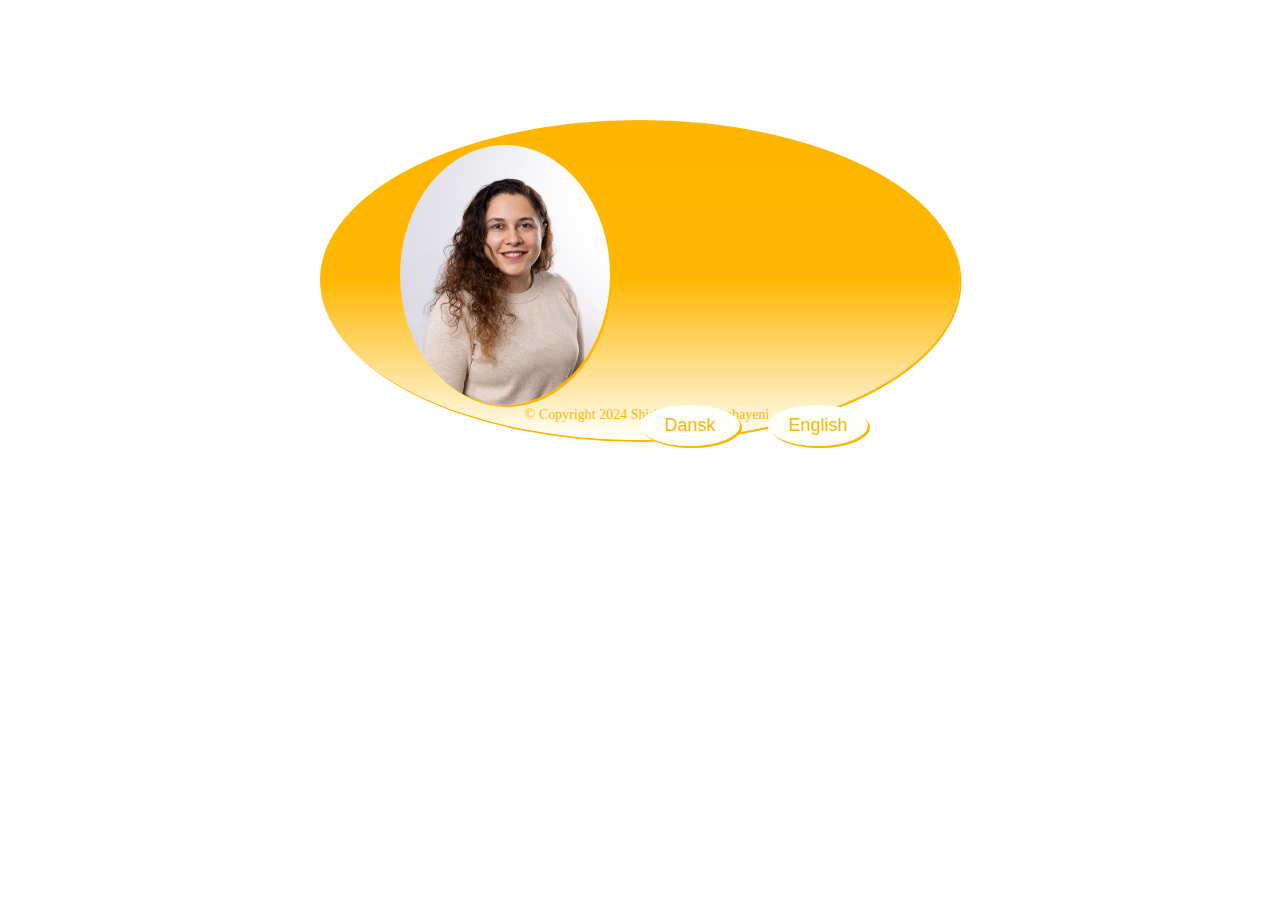
==== index.html @ f9c1de18 "Add files via upload" ====
<!doctype html>
<html lang="en">

<head>
  <meta charset="utf-8" />
  <meta name="viewport" content="width=device-width, initial-scale=1.0" />
  <meta name="viewport" content="width=device-width, initial-scale=1, minimum-scale=1, maximum-scale=1" />
  <title> Portfolio Project </title>
  <link href="../asset/myLogo.png" rel="shortcut icon" type="image/x-icon" />
  <link href="../CSS/master.css" rel="stylesheet" />
</head>
<header>
</header>

<body>
  <main>
    <div id="enteringPage">
      <img id="CVEnteringPage" src="asset/CV-2024.jpg" alt="CV Image">
      <button class="enteryButton" id="danskButton" onClick="location.href='../HTML/homepageDansk.html'">Dansk</button>
      <button class="enteryButton" id="englishButton" onclick="location.href='../HTML/homapageEnglish.html'">English</button>
      <p id="copyrightEnterPage"> © Copyright 2024 Shirin Hajizadehghayeni </p>
    </div>
  </main>

  <footer>
  </footer>
</body>
</html>
---- CSS/master.css ----
* {
    margin: 0;
    padding: 0;
    box-sizing: border-box;
  }
  
  body {
    height: 100%;
    font-family: "times new roman", sans-serif;
  }
  
  html{
    font-size: 62.5%;
    overflow-x: hidden;
    scroll-behavior: smooth;
    scroll-padding-top: 7rem;
  }
  
  h2 {
    margin: 10px 0px 15px 0px;
    color: #fffff9;
    text-align: center;
  }
  
  /* ----------------------------------- Entering Page Style --------------------------------------- */
  #enteringPage{  
    width:50%;
    height:320px;
    margin: 120px 50px 100px 50px;
    background: linear-gradient(to bottom, #ffb600, #ffb703, #fffff9);
    border-radius: 100%;
    box-shadow: #ffb600 1.5px 2px;
    }
  
  #CVEnteringPage{
    width: 210px;
    height: 260px;
    margin: 25px 20px 0px 80px;
    border-radius: 100%;
    box-shadow: #ffb600 2px 2px;
  }
  
  .enteryButton{
    position: absolute;
    top: 45%;
    padding: 10px;
    width: 100px;
    background-color: #fffff9;
    color: #ffb600;
    cursor: pointer;
    border-radius: 50%;
    border: none;
    box-shadow: #ffb600 2px 2px;
    text-align: center;
    align-items: center;
    font-size: 18px;
    font-weight: 400;
  }
  
  .enteryButton:hover{
    background-color: #ffb600;
    color: #fffff9;
  }
  
  #englishButton{
    left: 60%;
  }
  
  #danskButton{ 
    left: 50%;
  }
  
  #copyrightEnterPage{
    margin-left: 32%;
    font-size: 14px;
    color: #ffb703;
    box-shadow: #fffff9 1px 1px;
  }
  
  /* ----------------------------------- Header Style --------------------------------------- */
  #header-div{
    width: 100%;
    height: 440px;
    left: 50%;
    padding: 50px 225px 50px 225px;
    background: linear-gradient(to bottom, #ffb600, #ffb703, #fffff9);
  }
  
  #headerText,
  #borderImage {
    width: 50%;
    float: left;
  }
  
  .CV-homePage {
    width: 230px;
    height: 280px;
    padding: 0px 0px 0px 18px;
    border-radius: 100%;
  }
  
  #borderImage {
    width: 200px;
    height: 260px;
    margin: 30px 0px 80px 20px;
    border: 10px solid;
    border-image-source: linear-gradient(to top, #ffb600, #fffff9);
    border-image-slice: 25;  
  }
  
  #headerText {
    width: 600px;
    margin: 100px 0px 80px 0px;
    text-align: center;
    font-size: 24px;
  }
  
  #aboutMeLink {
    margin-top: 30px;
    font-size: 14px;
    cursor: pointer;
  }
  
  a:hover{
    color: #fffff9;
  }
  
  /* ----------------------------------- Main Style --------------------------------------- */
  main {
    width: 100%;
    height: auto;
    display: flex;
    flex-direction: column;
    align-items: center;
  }
  
  #main-divIcon1 #main-divIcon2 {
    width: 100%;
    height: auto;
    float: left;
    text-align: center;
  }
  
  .buttonStyle {
    width: 220px;
    height: 220px;
    margin: 10px 40px 10px 0px;
    background-color: #ffb600;
    border-radius: 100%;
    border-style: none;
    cursor: pointer;
  }
  
  .buttonStyle:hover {
   transform: scale(0.9);
    opacity: 1;
  }
  
  .mainIcon {
    width: 180px;
    height: 160px;
    padding: 20px 20px 0px 20px;
  }
  
  .DKtext{
    font-size: 10px;
  }
  
  /* --------------------------------------- Main Popup Style--------------------------------- */
  
  /* Styling for the all popup */
  .popup {
    display: none;
    -webkit-user-select: none;
    -moz-user-select: none;
    -ms-user-select: none;  
    position: absolute;
    width: 550px;
    height: 550px;
    top: 100%;
    bottom: 0;
    left: 0;
    right: 0;
    margin: auto;
    user-select: none;
    align-items: center;
    background: linear-gradient(to bottom, #ffb600, #ffb703, #fff987);
    color: #000000;
    z-index: 1;  
    border-radius: 100%;
    font-style: bold;
  }
  
  /* Styling for the popup0 About me*/
  #popup0Style {
    padding: 50px 20px 20px 20px;
    margin-left: 18%;
    margin-right: 18%;
    text-align: justify;
    text-justify: inter-word;
    font-size: 16px; 
  }
  
  #CV-aboutMe {
    width: 110px;
    height: 140px;
    margin-left: 30%;
    border-radius: 100%;
  }
  
  /* Styling for the popup1 Education*/
  #popup1Style {
    padding: 50px 20px 20px 20px;
    margin-left: 18%;
    margin-right: 18%;
    font-size: 16px;
    text-align: center;  
  }
  
  .educationDegreeIcon {
    width: 30px;
    height: 30px;
  }
  
  /* Styling for the popup2 Working Experence*/
  #popup2Style {
    padding: 70px 20px 20px 20px;
    margin-left: 18%;
    margin-right: 18%;
    font-size: 14px;
    text-align: left;  
  }
  
  /* Styling for the popup3 Technical Skills*/
  #popup3Style {
    padding: 50px 20px 20px 40px;
    margin-left: 18%;
    margin-right: 18%;
    font-size: 15px;
    text-align: left;
  }
  
  .technical-div {
    width: 100%;
    height: 20px;
    padding: 5px 10px;
    background: #fffff9;
    text-align: right;
    font-size: 12px;
    border-radius: 10px;
  }
  
  #HTML-div {
    width: 80%;
  }
  
  #CSS-div {
    width: 75%;
  }
  
  #JS-div {
    width: 38%;
  }
  
  #PHP-div {
    width: 38%;
  }
  
  #Wordpress-div {
    width: 45%;
  }
  
  #MySQL-div {
    width: 45%;
  }
  
  #GitHub-div {
    width: 50%;
  }
  
  #SEO-div {
    width: 45%;
  }
  
  #Network-div {
    width: 38%;
  }
  
  #Microsoft-div {
    width: 82%;
  }
  
  /* Styling for the popup4 Artistik Skills*/
  #popup4Style {
    padding: 50px 20px 20px 20px;
    margin-left: 18%;
    margin-right: 18%;
    text-align: center;
  }
  
  .artistikSkillsIcon {
    width: 100px;
    height: 80px;
    padding: 10px 20px 10px 20px;
  }
  
  #artistikSkills-p{
    font-size: 12px;
  }
  
  #artistikSkills-instageram {
    width: 70px;
    height: 60px;
    padding: 5px 20px 0px 20px;
  }
  
  /* Styling for the popup5 Hobbies*/
  #popup5Style {
    padding: 50px 20px 20px 20px;
    margin-left: 18%;
    margin-right: 18%;
    text-align: center;
  }
  
  /* Styling the Close Button in popup*/
  .closeButton {
    width: 80px;
    top: 90%;
    left: 44%;
    position: absolute;
    background-color: #ffb703;
    color: #000;
    cursor: pointer;
    border-radius: 50%;
    padding: 10px;
    border-style: none;
    text-align: center;
    align-items: center;
    font-size: 14px;
    font-weight: bold;
    float: right;
    
  }
  
  .closeButton:hover {
    transition: color 0.2s;
  }
  
  /* --------------------------------------- Footer Style--------------------------------- */
  #footer-div {
    width: 100%;
    height: auto;
    left: 50%;
    padding: 20px 150px 20px 150px;
    margin-top: 80px;
    background: linear-gradient(to top, #ffb600, #ffb703, #fffff9);
    text-align: center;
    align-items: center;
  }
  
  .footer-icon {
    width: 80px;
    height: 80px;
    padding: 20px 20px 20px 20px;
  }
  
  .footer-icon:hover {
    transform: scale(1.3);
  }
  
  #copyright-text {
    font-size: 18px;
    color: #fffff9;
    padding-top: 30px;
  }
  
  /* Footer Contact me Icon */
  ul {
    list-style: none;
  }
  
  li {
    list-style: none;
  }
  
  .contact {
    display: flex;
    justify-content: center;
    align-items: center;
  }
  
  .contact .icon-content {
    margin: 25px 15px;
    position: relative;
  }
  
  .contact .icon-content .tooltip {
    padding: 10px;
    position: absolute;
    transform: translateX(-50%);
    background-color: #fffff9;
    color: #000000;
    border-radius: 50%;
    opacity: 0;
    visibility: hidden;
    font-size: 14px;
  }
  
  .contact .icon-content:hover .tooltip {
    width: auto;
    height: auto;
    top: -25px;
    left: 25px;
    opacity: 1;
    visibility: visible;  
  }
  
  .contact .icon-content a {
    width: 48px;
    height: 48px;
    display: flex;
    justify-content: center;
    align-items: center;
    border-radius: 50%;
    background-color: #fffff9;
    transition: all 0.3s ease-in-out;
  }
  
  /* Time & Date */
  .time-date {
    padding: 10px 10px 0px 10px;
    font-size: 20px;
  }
  
  /*Website Traffic Counter*/
  #webTraficIcon {
    width: 80px;
    height: 100px;
    padding: 30px 0px 0px 0px;
  }
  
  #counter {
    font-size: 20px;
    font-weight: bold;
    color: #000000;
    text-align: center;
  }
  
  /* -------------------------------------- Media queries -------------------------------------- */
  /* Mobile styles */
  @media only screen and (max-width: 375px) {
    body {
      font-size: 14px;
    }
  
    .div1,
    .div2 {
      width: 100%;
      float: none;
    }
  
  h1{
    font-size: 14px;
  }
    .div-nav,
    .slider-container,
    .socialbar,
    .menubar {
      margin-right: 0;
    }
  
    /* Add more styles for mobile as needed */
  }
  
  /* Tablet styles */
  @media (main-width:576px) {
    body {
      font-size: 16px;
    }
  
    .div1,
    .div2 {
      width: 50%;
      float: left;
    }
  
    .div-nav,
    .slider-container,
    .socialbar,
    .menubar {
      margin-right: 30px;
    }
  h1{
    font-size: 14px;
  }
  
    /* Add more styles for tablet as needed */
  }
  
  /* Desktop styles */
  @media (main-width:576px) {
    body {
      font-size: 18px;
    }
  
    .div1,
    .div2 {
      width: 50%;
      float: left;
    }
    
    .div-nav,
    .slider-container,
    .socialbar,
    .menubar {
     margin-right: 30px;
    }
  
    /* Add more styles for desktop as needed */
  }
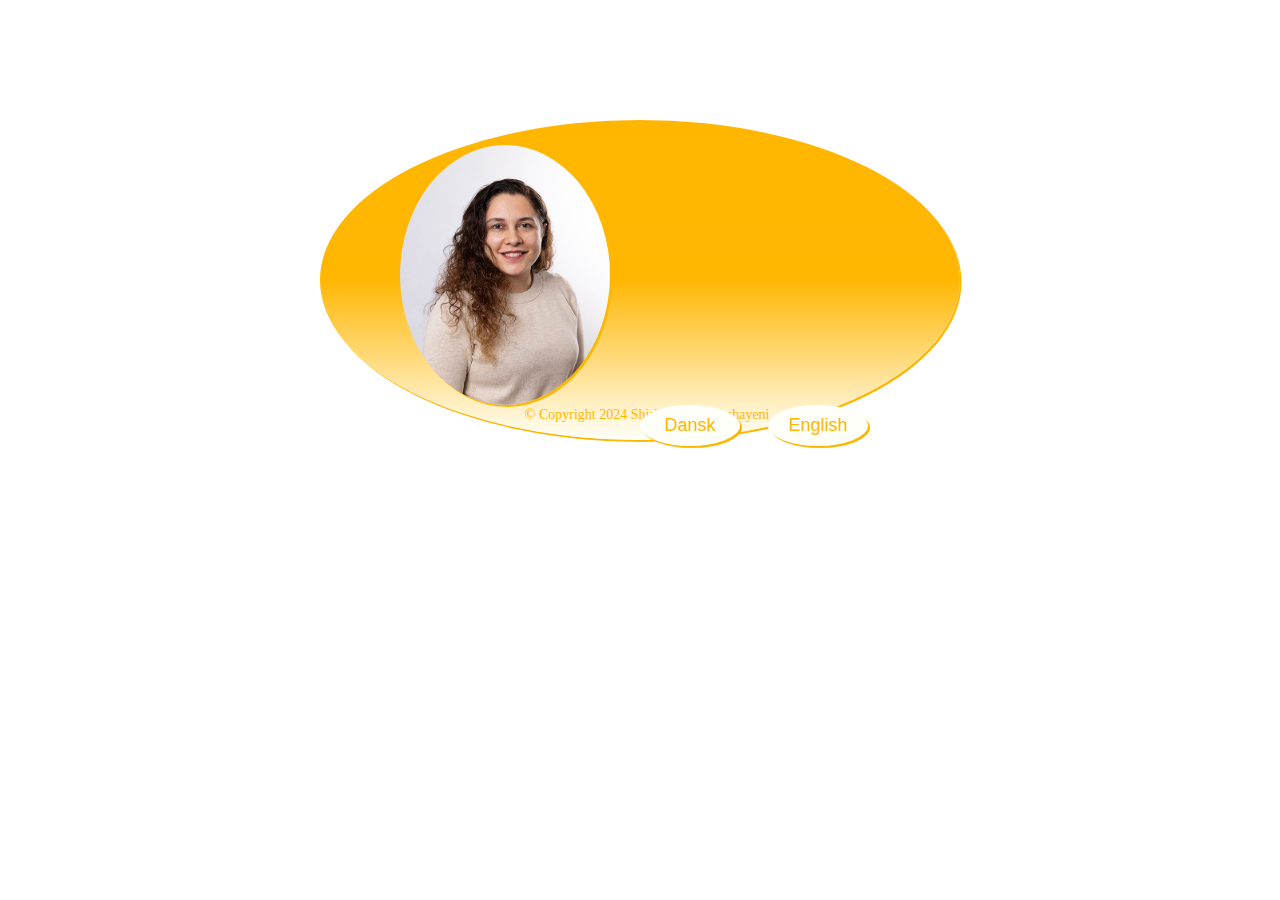
==== commit 397d735b: "Add files via upload" ====
--- a/index.html
+++ b/index.html
@@ -15,7 +15,7 @@
 <body>
   <main>
     <div id="enteringPage">
-      <img id="CVEnteringPage" src="asset/CV-2024.jpg" alt="CV Image">
+      <img id="CVEnteringPage" src="../asset/CV-2024.jpg" alt="CV Image">
       <button class="enteryButton" id="danskButton" onClick="location.href='../HTML/homepageDansk.html'">Dansk</button>
       <button class="enteryButton" id="englishButton" onclick="location.href='../HTML/homapageEnglish.html'">English</button>
       <p id="copyrightEnterPage"> © Copyright 2024 Shirin Hajizadehghayeni </p>
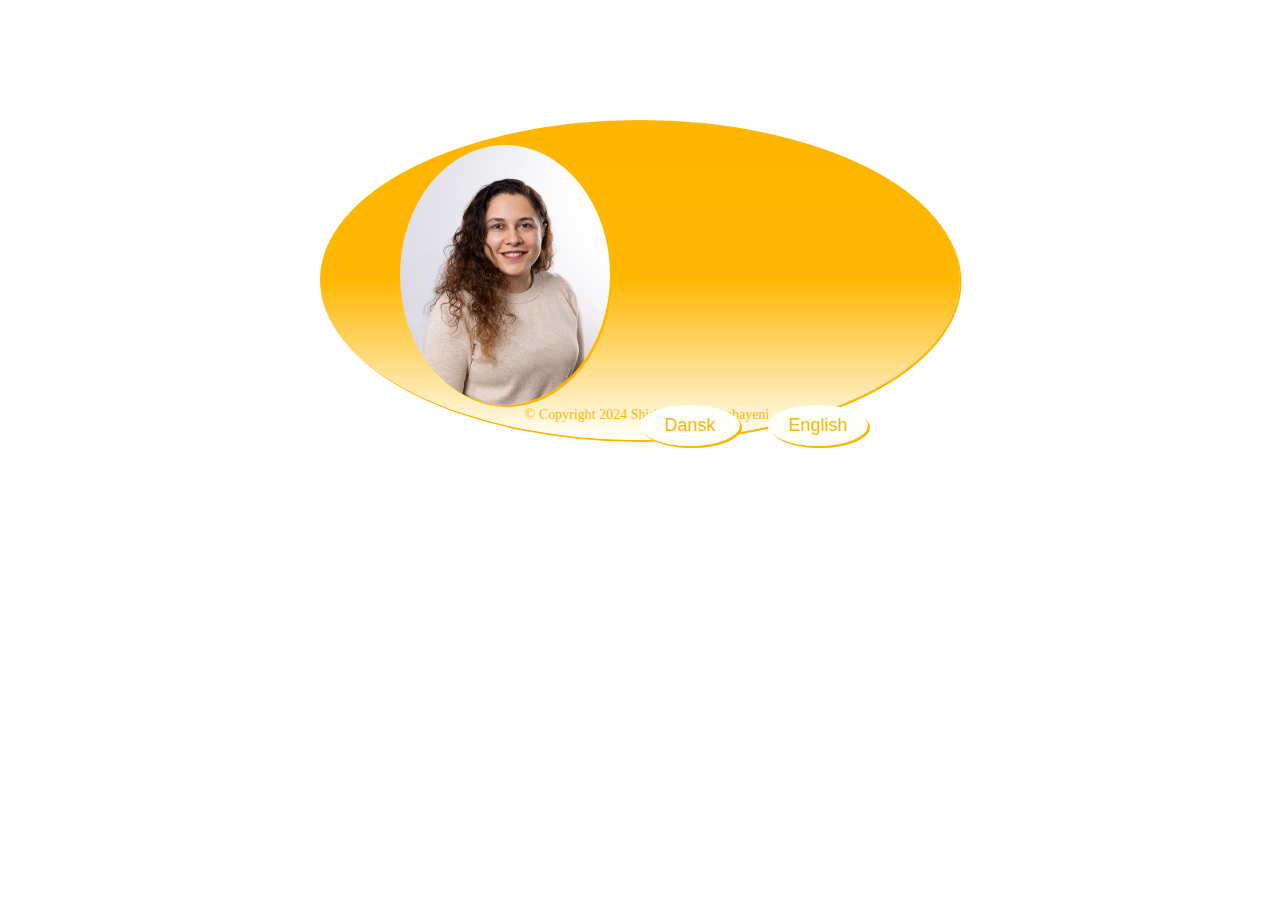
==== commit 8190e84c: "Add files via upload" ====
--- a/index.html
+++ b/index.html
@@ -16,8 +16,8 @@
   <main>
     <div id="enteringPage">
       <img id="CVEnteringPage" src="../asset/CV-2024.jpg" alt="CV Image">
-      <button class="enteryButton" id="danskButton" onClick="location.href='../HTML/homepageDansk.html'">Dansk</button>
-      <button class="enteryButton" id="englishButton" onclick="location.href='../HTML/homapageEnglish.html'">English</button>
+      <button class="enteryButton" id="danskButton" onClick="location.href='./HTML/homepageDansk.html'">Dansk</button>
+      <button class="enteryButton" id="englishButton" onclick="location.href='./HTML/homapageEnglish.html'">English</button>
       <p id="copyrightEnterPage"> © Copyright 2024 Shirin Hajizadehghayeni </p>
     </div>
   </main>
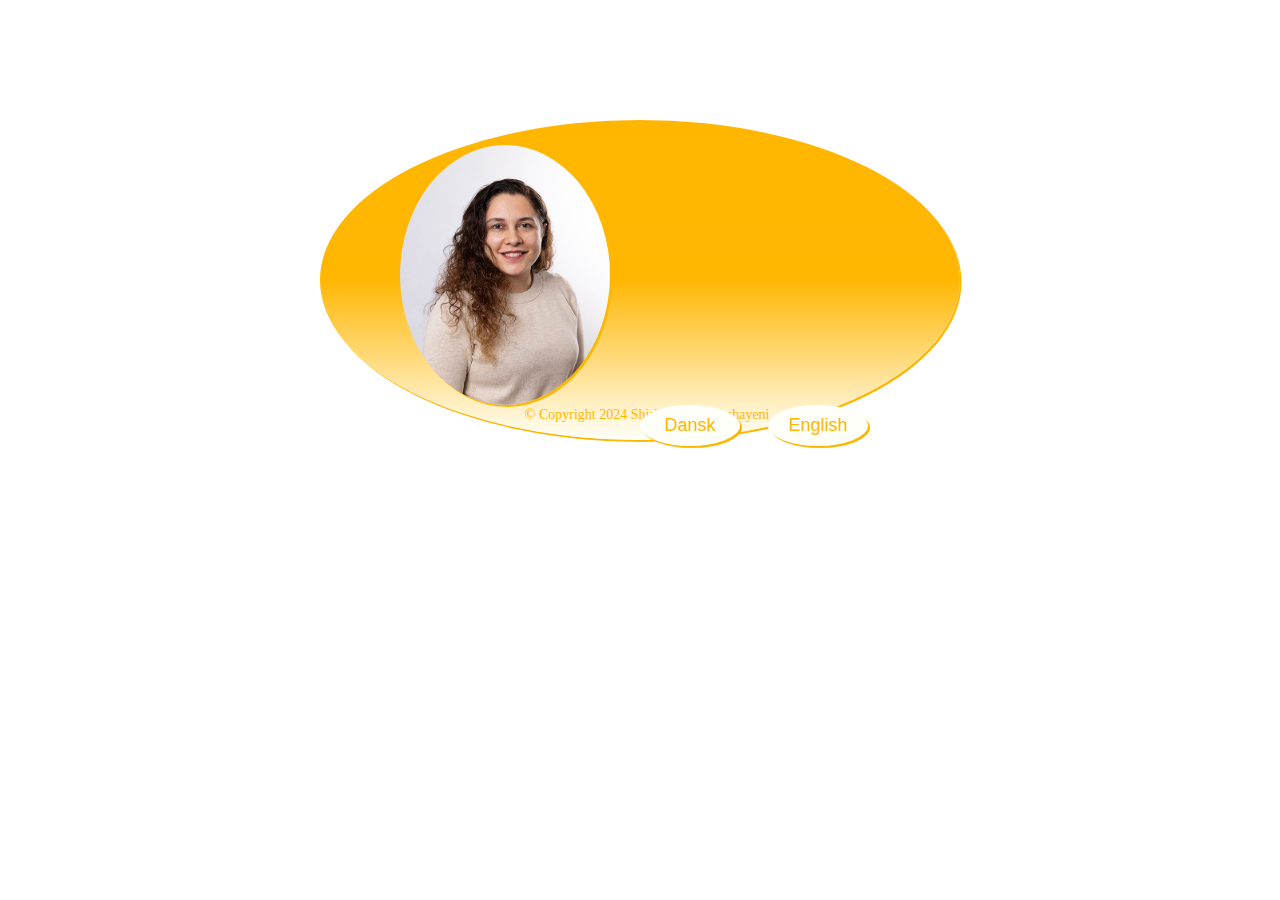
==== commit 39355078: "Add files via upload" ====
--- a/index.html
+++ b/index.html
@@ -6,8 +6,8 @@
   <meta name="viewport" content="width=device-width, initial-scale=1.0" />
   <meta name="viewport" content="width=device-width, initial-scale=1, minimum-scale=1, maximum-scale=1" />
   <title> Portfolio Project </title>
-  <link href="../asset/myLogo.png" rel="shortcut icon" type="image/x-icon" />
-  <link href="../CSS/master.css" rel="stylesheet" />
+  <link href="./asset/myLogo.png" rel="shortcut icon" type="image/x-icon" />
+  <link href="./CSS/master.css" rel="stylesheet" />
 </head>
 <header>
 </header>
@@ -15,9 +15,9 @@
 <body>
   <main>
     <div id="enteringPage">
-      <img id="CVEnteringPage" src="../asset/CV-2024.jpg" alt="CV Image">
-      <button class="enteryButton" id="danskButton" onClick="location.href='./HTML/homepageDansk.html'">Dansk</button>
-      <button class="enteryButton" id="englishButton" onclick="location.href='./HTML/homapageEnglish.html'">English</button>
+      <img id="CVEnteringPage" src="./asset/CV-2024.jpg" alt="CV Image">
+      <button class="enteryButton" id="danskButton" onClick="location.href='../HTML/homePageDansk.html'">Dansk</button>
+      <button class="enteryButton" id="englishButton" onclick="location.href='../HTML/homePageEnglish.html'">English</button>
       <p id="copyrightEnterPage"> © Copyright 2024 Shirin Hajizadehghayeni </p>
     </div>
   </main>
--- a/CSS/master.css
+++ b/CSS/master.css
@@ -1,521 +1,521 @@
-* {
-    margin: 0;
-    padding: 0;
-    box-sizing: border-box;
-  }
-  
-  body {
-    height: 100%;
-    font-family: "times new roman", sans-serif;
-  }
-  
-  html{
-    font-size: 62.5%;
-    overflow-x: hidden;
-    scroll-behavior: smooth;
-    scroll-padding-top: 7rem;
-  }
-  
-  h2 {
-    margin: 10px 0px 15px 0px;
-    color: #fffff9;
-    text-align: center;
-  }
-  
-  /* ----------------------------------- Entering Page Style --------------------------------------- */
-  #enteringPage{  
-    width:50%;
-    height:320px;
-    margin: 120px 50px 100px 50px;
-    background: linear-gradient(to bottom, #ffb600, #ffb703, #fffff9);
-    border-radius: 100%;
-    box-shadow: #ffb600 1.5px 2px;
-    }
-  
-  #CVEnteringPage{
-    width: 210px;
-    height: 260px;
-    margin: 25px 20px 0px 80px;
-    border-radius: 100%;
-    box-shadow: #ffb600 2px 2px;
-  }
-  
-  .enteryButton{
-    position: absolute;
-    top: 45%;
-    padding: 10px;
-    width: 100px;
-    background-color: #fffff9;
-    color: #ffb600;
-    cursor: pointer;
-    border-radius: 50%;
-    border: none;
-    box-shadow: #ffb600 2px 2px;
-    text-align: center;
-    align-items: center;
-    font-size: 18px;
-    font-weight: 400;
-  }
-  
-  .enteryButton:hover{
-    background-color: #ffb600;
-    color: #fffff9;
-  }
-  
-  #englishButton{
-    left: 60%;
-  }
-  
-  #danskButton{ 
-    left: 50%;
-  }
-  
-  #copyrightEnterPage{
-    margin-left: 32%;
-    font-size: 14px;
-    color: #ffb703;
-    box-shadow: #fffff9 1px 1px;
-  }
-  
-  /* ----------------------------------- Header Style --------------------------------------- */
-  #header-div{
-    width: 100%;
-    height: 440px;
-    left: 50%;
-    padding: 50px 225px 50px 225px;
-    background: linear-gradient(to bottom, #ffb600, #ffb703, #fffff9);
-  }
-  
-  #headerText,
-  #borderImage {
-    width: 50%;
-    float: left;
-  }
-  
-  .CV-homePage {
-    width: 230px;
-    height: 280px;
-    padding: 0px 0px 0px 18px;
-    border-radius: 100%;
-  }
-  
-  #borderImage {
-    width: 200px;
-    height: 260px;
-    margin: 30px 0px 80px 20px;
-    border: 10px solid;
-    border-image-source: linear-gradient(to top, #ffb600, #fffff9);
-    border-image-slice: 25;  
-  }
-  
-  #headerText {
-    width: 600px;
-    margin: 100px 0px 80px 0px;
-    text-align: center;
-    font-size: 24px;
-  }
-  
-  #aboutMeLink {
-    margin-top: 30px;
-    font-size: 14px;
-    cursor: pointer;
-  }
-  
-  a:hover{
-    color: #fffff9;
-  }
-  
-  /* ----------------------------------- Main Style --------------------------------------- */
-  main {
-    width: 100%;
-    height: auto;
-    display: flex;
-    flex-direction: column;
-    align-items: center;
-  }
-  
-  #main-divIcon1 #main-divIcon2 {
-    width: 100%;
-    height: auto;
-    float: left;
-    text-align: center;
-  }
-  
-  .buttonStyle {
-    width: 220px;
-    height: 220px;
-    margin: 10px 40px 10px 0px;
-    background-color: #ffb600;
-    border-radius: 100%;
-    border-style: none;
-    cursor: pointer;
-  }
-  
-  .buttonStyle:hover {
-   transform: scale(0.9);
-    opacity: 1;
-  }
-  
-  .mainIcon {
-    width: 180px;
-    height: 160px;
-    padding: 20px 20px 0px 20px;
-  }
-  
-  .DKtext{
-    font-size: 10px;
-  }
-  
-  /* --------------------------------------- Main Popup Style--------------------------------- */
-  
-  /* Styling for the all popup */
-  .popup {
-    display: none;
-    -webkit-user-select: none;
-    -moz-user-select: none;
-    -ms-user-select: none;  
-    position: absolute;
-    width: 550px;
-    height: 550px;
-    top: 100%;
-    bottom: 0;
-    left: 0;
-    right: 0;
-    margin: auto;
-    user-select: none;
-    align-items: center;
-    background: linear-gradient(to bottom, #ffb600, #ffb703, #fff987);
-    color: #000000;
-    z-index: 1;  
-    border-radius: 100%;
-    font-style: bold;
-  }
-  
-  /* Styling for the popup0 About me*/
-  #popup0Style {
-    padding: 50px 20px 20px 20px;
-    margin-left: 18%;
-    margin-right: 18%;
-    text-align: justify;
-    text-justify: inter-word;
-    font-size: 16px; 
-  }
-  
-  #CV-aboutMe {
-    width: 110px;
-    height: 140px;
-    margin-left: 30%;
-    border-radius: 100%;
-  }
-  
-  /* Styling for the popup1 Education*/
-  #popup1Style {
-    padding: 50px 20px 20px 20px;
-    margin-left: 18%;
-    margin-right: 18%;
-    font-size: 16px;
-    text-align: center;  
-  }
-  
-  .educationDegreeIcon {
-    width: 30px;
-    height: 30px;
-  }
-  
-  /* Styling for the popup2 Working Experence*/
-  #popup2Style {
-    padding: 70px 20px 20px 20px;
-    margin-left: 18%;
-    margin-right: 18%;
-    font-size: 14px;
-    text-align: left;  
-  }
-  
-  /* Styling for the popup3 Technical Skills*/
-  #popup3Style {
-    padding: 50px 20px 20px 40px;
-    margin-left: 18%;
-    margin-right: 18%;
-    font-size: 15px;
-    text-align: left;
-  }
-  
-  .technical-div {
-    width: 100%;
-    height: 20px;
-    padding: 5px 10px;
-    background: #fffff9;
-    text-align: right;
-    font-size: 12px;
-    border-radius: 10px;
-  }
-  
-  #HTML-div {
-    width: 80%;
-  }
-  
-  #CSS-div {
-    width: 75%;
-  }
-  
-  #JS-div {
-    width: 38%;
-  }
-  
-  #PHP-div {
-    width: 38%;
-  }
-  
-  #Wordpress-div {
-    width: 45%;
-  }
-  
-  #MySQL-div {
-    width: 45%;
-  }
-  
-  #GitHub-div {
-    width: 50%;
-  }
-  
-  #SEO-div {
-    width: 45%;
-  }
-  
-  #Network-div {
-    width: 38%;
-  }
-  
-  #Microsoft-div {
-    width: 82%;
-  }
-  
-  /* Styling for the popup4 Artistik Skills*/
-  #popup4Style {
-    padding: 50px 20px 20px 20px;
-    margin-left: 18%;
-    margin-right: 18%;
-    text-align: center;
-  }
-  
-  .artistikSkillsIcon {
-    width: 100px;
-    height: 80px;
-    padding: 10px 20px 10px 20px;
-  }
-  
-  #artistikSkills-p{
-    font-size: 12px;
-  }
-  
-  #artistikSkills-instageram {
-    width: 70px;
-    height: 60px;
-    padding: 5px 20px 0px 20px;
-  }
-  
-  /* Styling for the popup5 Hobbies*/
-  #popup5Style {
-    padding: 50px 20px 20px 20px;
-    margin-left: 18%;
-    margin-right: 18%;
-    text-align: center;
-  }
-  
-  /* Styling the Close Button in popup*/
-  .closeButton {
-    width: 80px;
-    top: 90%;
-    left: 44%;
-    position: absolute;
-    background-color: #ffb703;
-    color: #000;
-    cursor: pointer;
-    border-radius: 50%;
-    padding: 10px;
-    border-style: none;
-    text-align: center;
-    align-items: center;
-    font-size: 14px;
-    font-weight: bold;
-    float: right;
-    
-  }
-  
-  .closeButton:hover {
-    transition: color 0.2s;
-  }
-  
-  /* --------------------------------------- Footer Style--------------------------------- */
-  #footer-div {
-    width: 100%;
-    height: auto;
-    left: 50%;
-    padding: 20px 150px 20px 150px;
-    margin-top: 80px;
-    background: linear-gradient(to top, #ffb600, #ffb703, #fffff9);
-    text-align: center;
-    align-items: center;
-  }
-  
-  .footer-icon {
-    width: 80px;
-    height: 80px;
-    padding: 20px 20px 20px 20px;
-  }
-  
-  .footer-icon:hover {
-    transform: scale(1.3);
-  }
-  
-  #copyright-text {
-    font-size: 18px;
-    color: #fffff9;
-    padding-top: 30px;
-  }
-  
-  /* Footer Contact me Icon */
-  ul {
-    list-style: none;
-  }
-  
-  li {
-    list-style: none;
-  }
-  
-  .contact {
-    display: flex;
-    justify-content: center;
-    align-items: center;
-  }
-  
-  .contact .icon-content {
-    margin: 25px 15px;
-    position: relative;
-  }
-  
-  .contact .icon-content .tooltip {
-    padding: 10px;
-    position: absolute;
-    transform: translateX(-50%);
-    background-color: #fffff9;
-    color: #000000;
-    border-radius: 50%;
-    opacity: 0;
-    visibility: hidden;
-    font-size: 14px;
-  }
-  
-  .contact .icon-content:hover .tooltip {
-    width: auto;
-    height: auto;
-    top: -25px;
-    left: 25px;
-    opacity: 1;
-    visibility: visible;  
-  }
-  
-  .contact .icon-content a {
-    width: 48px;
-    height: 48px;
-    display: flex;
-    justify-content: center;
-    align-items: center;
-    border-radius: 50%;
-    background-color: #fffff9;
-    transition: all 0.3s ease-in-out;
-  }
-  
-  /* Time & Date */
-  .time-date {
-    padding: 10px 10px 0px 10px;
-    font-size: 20px;
-  }
-  
-  /*Website Traffic Counter*/
-  #webTraficIcon {
-    width: 80px;
-    height: 100px;
-    padding: 30px 0px 0px 0px;
-  }
-  
-  #counter {
-    font-size: 20px;
-    font-weight: bold;
-    color: #000000;
-    text-align: center;
-  }
-  
-  /* -------------------------------------- Media queries -------------------------------------- */
-  /* Mobile styles */
-  @media only screen and (max-width: 375px) {
-    body {
-      font-size: 14px;
-    }
-  
-    .div1,
-    .div2 {
-      width: 100%;
-      float: none;
-    }
-  
-  h1{
-    font-size: 14px;
-  }
-    .div-nav,
-    .slider-container,
-    .socialbar,
-    .menubar {
-      margin-right: 0;
-    }
-  
-    /* Add more styles for mobile as needed */
-  }
-  
-  /* Tablet styles */
-  @media (main-width:576px) {
-    body {
-      font-size: 16px;
-    }
-  
-    .div1,
-    .div2 {
-      width: 50%;
-      float: left;
-    }
-  
-    .div-nav,
-    .slider-container,
-    .socialbar,
-    .menubar {
-      margin-right: 30px;
-    }
-  h1{
-    font-size: 14px;
-  }
-  
-    /* Add more styles for tablet as needed */
-  }
-  
-  /* Desktop styles */
-  @media (main-width:576px) {
-    body {
-      font-size: 18px;
-    }
-  
-    .div1,
-    .div2 {
-      width: 50%;
-      float: left;
-    }
-    
-    .div-nav,
-    .slider-container,
-    .socialbar,
-    .menubar {
-     margin-right: 30px;
-    }
-  
-    /* Add more styles for desktop as needed */
-  }
+* {
+    margin: 0;
+    padding: 0;
+    box-sizing: border-box;
+  }
+  
+  body {
+    height: 100%;
+    font-family: "times new roman", sans-serif;
+  }
+  
+  html{
+    font-size: 62.5%;
+    overflow-x: hidden;
+    scroll-behavior: smooth;
+    scroll-padding-top: 7rem;
+  }
+  
+  h2 {
+    margin: 10px 0px 15px 0px;
+    color: #fffff9;
+    text-align: center;
+  }
+  
+  /* ----------------------------------- Entering Page Style --------------------------------------- */
+  #enteringPage{  
+    width:50%;
+    height:320px;
+    margin: 120px 50px 100px 50px;
+    background: linear-gradient(to bottom, #ffb600, #ffb703, #fffff9);
+    border-radius: 100%;
+    box-shadow: #ffb600 1.5px 2px;
+    }
+  
+  #CVEnteringPage{
+    width: 210px;
+    height: 260px;
+    margin: 25px 20px 0px 80px;
+    border-radius: 100%;
+    box-shadow: #ffb600 2px 2px;
+  }
+  
+  .enteryButton{
+    position: absolute;
+    top: 45%;
+    padding: 10px;
+    width: 100px;
+    background-color: #fffff9;
+    color: #ffb600;
+    cursor: pointer;
+    border-radius: 50%;
+    border: none;
+    box-shadow: #ffb600 2px 2px;
+    text-align: center;
+    align-items: center;
+    font-size: 18px;
+    font-weight: 400;
+  }
+  
+  .enteryButton:hover{
+    background-color: #ffb600;
+    color: #fffff9;
+  }
+  
+  #englishButton{
+    left: 60%;
+  }
+  
+  #danskButton{ 
+    left: 50%;
+  }
+  
+  #copyrightEnterPage{
+    margin-left: 32%;
+    font-size: 14px;
+    color: #ffb703;
+    box-shadow: #fffff9 1px 1px;
+  }
+  
+  /* ----------------------------------- Header Style --------------------------------------- */
+  #header-div{
+    width: 100%;
+    height: 440px;
+    left: 50%;
+    padding: 50px 225px 50px 225px;
+    background: linear-gradient(to bottom, #ffb600, #ffb703, #fffff9);
+  }
+  
+  #headerText,
+  #borderImage {
+    width: 50%;
+    float: left;
+  }
+  
+  .CV-homePage {
+    width: 230px;
+    height: 280px;
+    padding: 0px 0px 0px 18px;
+    border-radius: 100%;
+  }
+  
+  #borderImage {
+    width: 200px;
+    height: 260px;
+    margin: 30px 0px 80px 20px;
+    border: 10px solid;
+    border-image-source: linear-gradient(to top, #ffb600, #fffff9);
+    border-image-slice: 25;  
+  }
+  
+  #headerText {
+    width: 600px;
+    margin: 100px 0px 80px 0px;
+    text-align: center;
+    font-size: 24px;
+  }
+  
+  #aboutMeLink {
+    margin-top: 30px;
+    font-size: 14px;
+    cursor: pointer;
+  }
+  
+  a:hover{
+    color: #fffff9;
+  }
+  
+  /* ----------------------------------- Main Style --------------------------------------- */
+  main {
+    width: 100%;
+    height: auto;
+    display: flex;
+    flex-direction: column;
+    align-items: center;
+  }
+  
+  #main-divIcon1 #main-divIcon2 {
+    width: 100%;
+    height: auto;
+    float: left;
+    text-align: center;
+  }
+  
+  .buttonStyle {
+    width: 220px;
+    height: 220px;
+    margin: 10px 40px 10px 0px;
+    background-color: #ffb600;
+    border-radius: 100%;
+    border-style: none;
+    cursor: pointer;
+  }
+  
+  .buttonStyle:hover {
+   transform: scale(0.9);
+    opacity: 1;
+  }
+  
+  .mainIcon {
+    width: 180px;
+    height: 160px;
+    padding: 20px 20px 0px 20px;
+  }
+  
+  .DKtext{
+    font-size: 10px;
+  }
+  
+  /* --------------------------------------- Main Popup Style--------------------------------- */
+  
+  /* Styling for the all popup */
+  .popup {
+    display: none;
+    -webkit-user-select: none;
+    -moz-user-select: none;
+    -ms-user-select: none;  
+    position: absolute;
+    width: 550px;
+    height: 550px;
+    top: 100%;
+    bottom: 0;
+    left: 0;
+    right: 0;
+    margin: auto;
+    user-select: none;
+    align-items: center;
+    background: linear-gradient(to bottom, #ffb600, #ffb703, #fff987);
+    color: #000000;
+    z-index: 1;  
+    border-radius: 100%;
+    font-style: bold;
+  }
+  
+  /* Styling for the popup0 About me*/
+  #popup0Style {
+    padding: 50px 20px 20px 20px;
+    margin-left: 18%;
+    margin-right: 18%;
+    text-align: justify;
+    text-justify: inter-word;
+    font-size: 16px; 
+  }
+  
+  #CV-aboutMe {
+    width: 110px;
+    height: 140px;
+    margin-left: 30%;
+    border-radius: 100%;
+  }
+  
+  /* Styling for the popup1 Education*/
+  #popup1Style {
+    padding: 50px 20px 20px 20px;
+    margin-left: 18%;
+    margin-right: 18%;
+    font-size: 16px;
+    text-align: center;  
+  }
+  
+  .educationDegreeIcon {
+    width: 30px;
+    height: 30px;
+  }
+  
+  /* Styling for the popup2 Working Experence*/
+  #popup2Style {
+    padding: 70px 20px 20px 20px;
+    margin-left: 18%;
+    margin-right: 18%;
+    font-size: 14px;
+    text-align: left;  
+  }
+  
+  /* Styling for the popup3 Technical Skills*/
+  #popup3Style {
+    padding: 50px 20px 20px 40px;
+    margin-left: 18%;
+    margin-right: 18%;
+    font-size: 15px;
+    text-align: left;
+  }
+  
+  .technical-div {
+    width: 100%;
+    height: 20px;
+    padding: 5px 10px;
+    background: #fffff9;
+    text-align: right;
+    font-size: 12px;
+    border-radius: 10px;
+  }
+  
+  #HTML-div {
+    width: 80%;
+  }
+  
+  #CSS-div {
+    width: 75%;
+  }
+  
+  #JS-div {
+    width: 38%;
+  }
+  
+  #PHP-div {
+    width: 38%;
+  }
+  
+  #Wordpress-div {
+    width: 45%;
+  }
+  
+  #MySQL-div {
+    width: 45%;
+  }
+  
+  #GitHub-div {
+    width: 50%;
+  }
+  
+  #SEO-div {
+    width: 45%;
+  }
+  
+  #Network-div {
+    width: 38%;
+  }
+  
+  #Microsoft-div {
+    width: 82%;
+  }
+  
+  /* Styling for the popup4 Artistik Skills*/
+  #popup4Style {
+    padding: 50px 20px 20px 20px;
+    margin-left: 18%;
+    margin-right: 18%;
+    text-align: center;
+  }
+  
+  .artistikSkillsIcon {
+    width: 100px;
+    height: 80px;
+    padding: 10px 20px 10px 20px;
+  }
+  
+  #artistikSkills-p{
+    font-size: 12px;
+  }
+  
+  #artistikSkills-instageram {
+    width: 70px;
+    height: 60px;
+    padding: 5px 20px 0px 20px;
+  }
+  
+  /* Styling for the popup5 Hobbies*/
+  #popup5Style {
+    padding: 50px 20px 20px 20px;
+    margin-left: 18%;
+    margin-right: 18%;
+    text-align: center;
+  }
+  
+  /* Styling the Close Button in popup*/
+  .closeButton {
+    width: 80px;
+    top: 90%;
+    left: 44%;
+    position: absolute;
+    background-color: #ffb703;
+    color: #000;
+    cursor: pointer;
+    border-radius: 50%;
+    padding: 10px;
+    border-style: none;
+    text-align: center;
+    align-items: center;
+    font-size: 14px;
+    font-weight: bold;
+    float: right;
+    
+  }
+  
+  .closeButton:hover {
+    transition: color 0.2s;
+  }
+  
+  /* --------------------------------------- Footer Style--------------------------------- */
+  #footer-div {
+    width: 100%;
+    height: auto;
+    left: 50%;
+    padding: 20px 150px 20px 150px;
+    margin-top: 80px;
+    background: linear-gradient(to top, #ffb600, #ffb703, #fffff9);
+    text-align: center;
+    align-items: center;
+  }
+  
+  .footer-icon {
+    width: 80px;
+    height: 80px;
+    padding: 20px 20px 20px 20px;
+  }
+  
+  .footer-icon:hover {
+    transform: scale(1.3);
+  }
+  
+  #copyright-text {
+    font-size: 18px;
+    color: #fffff9;
+    padding-top: 30px;
+  }
+  
+  /* Footer Contact me Icon */
+  ul {
+    list-style: none;
+  }
+  
+  li {
+    list-style: none;
+  }
+  
+  .contact {
+    display: flex;
+    justify-content: center;
+    align-items: center;
+  }
+  
+  .contact .icon-content {
+    margin: 25px 15px;
+    position: relative;
+  }
+  
+  .contact .icon-content .tooltip {
+    padding: 10px;
+    position: absolute;
+    transform: translateX(-50%);
+    background-color: #fffff9;
+    color: #000000;
+    border-radius: 50%;
+    opacity: 0;
+    visibility: hidden;
+    font-size: 14px;
+  }
+  
+  .contact .icon-content:hover .tooltip {
+    width: auto;
+    height: auto;
+    top: -25px;
+    left: 25px;
+    opacity: 1;
+    visibility: visible;  
+  }
+  
+  .contact .icon-content a {
+    width: 48px;
+    height: 48px;
+    display: flex;
+    justify-content: center;
+    align-items: center;
+    border-radius: 50%;
+    background-color: #fffff9;
+    transition: all 0.3s ease-in-out;
+  }
+  
+  /* Time & Date */
+  .time-date {
+    padding: 10px 10px 0px 10px;
+    font-size: 20px;
+  }
+  
+  /*Website Traffic Counter*/
+  #webTraficIcon {
+    width: 80px;
+    height: 100px;
+    padding: 30px 0px 0px 0px;
+  }
+  
+  #counter {
+    font-size: 20px;
+    font-weight: bold;
+    color: #000000;
+    text-align: center;
+  }
+  
+  /* -------------------------------------- Media queries -------------------------------------- */
+  /* Mobile styles */
+  @media only screen and (max-width: 375px) {
+    body {
+      font-size: 14px;
+    }
+  
+    .div1,
+    .div2 {
+      width: 100%;
+      float: none;
+    }
+  
+  h1{
+    font-size: 14px;
+  }
+    .div-nav,
+    .slider-container,
+    .socialbar,
+    .menubar {
+      margin-right: 0;
+    }
+  
+    /* Add more styles for mobile as needed */
+  }
+  
+  /* Tablet styles */
+  @media (main-width:576px) {
+    body {
+      font-size: 16px;
+    }
+  
+    .div1,
+    .div2 {
+      width: 50%;
+      float: left;
+    }
+  
+    .div-nav,
+    .slider-container,
+    .socialbar,
+    .menubar {
+      margin-right: 30px;
+    }
+  h1{
+    font-size: 14px;
+  }
+  
+    /* Add more styles for tablet as needed */
+  }
+  
+  /* Desktop styles */
+  @media (main-width:576px) {
+    body {
+      font-size: 18px;
+    }
+  
+    .div1,
+    .div2 {
+      width: 50%;
+      float: left;
+    }
+    
+    .div-nav,
+    .slider-container,
+    .socialbar,
+    .menubar {
+     margin-right: 30px;
+    }
+  
+    /* Add more styles for desktop as needed */
+  }
   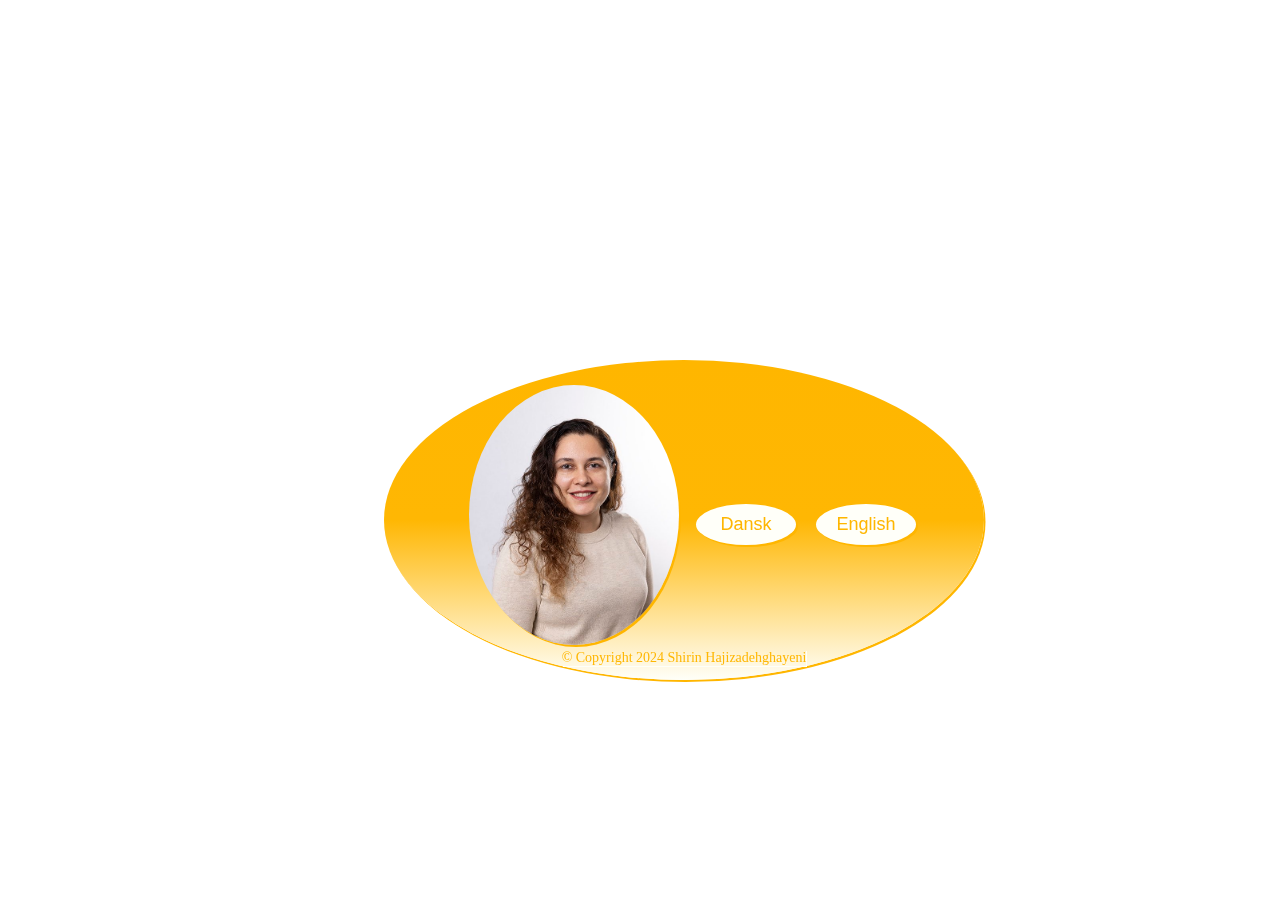
==== commit 490d10b6: "Add files via upload" ====
--- a/index.html
+++ b/index.html
@@ -13,16 +13,13 @@
 </header>
 
 <body>
-  <main>
-    <div id="enteringPage">
+  <main id="enteringPage">
       <img id="CVEnteringPage" src="./asset/CV-2024.jpg" alt="CV Image">
-      <button class="enteryButton" id="danskButton" onClick="location.href='../HTML/homePageDansk.html'">Dansk</button>
-      <button class="enteryButton" id="englishButton" onclick="location.href='../HTML/homePageEnglish.html'">English</button>
+      <button class="enteryButton" id="danskButton" onClick="location.href='./HTML/homePageDansk.html'">Dansk</button>
+      <button class="enteryButton" id="englishButton" onclick="location.href='./HTML/homePageEnglish.html'">English</button>
       <p id="copyrightEnterPage"> © Copyright 2024 Shirin Hajizadehghayeni </p>
-    </div>
   </main>
-
-  <footer>
+<footer>
   </footer>
 </body>
 </html>--- a/CSS/master.css
+++ b/CSS/master.css
@@ -23,25 +23,29 @@
   }
   
   /* ----------------------------------- Entering Page Style --------------------------------------- */
-  #enteringPage{  
-    width:50%;
+   #enteringPage{  
+    display: flex;
+    position: fixed;
+    width:600px;
     height:320px;
-    margin: 120px 50px 100px 50px;
+    top: 40%;
+    left: 30%;
     background: linear-gradient(to bottom, #ffb600, #ffb703, #fffff9);
     border-radius: 100%;
     box-shadow: #ffb600 1.5px 2px;
-    }
+  }
   
   #CVEnteringPage{
     width: 210px;
     height: 260px;
-    margin: 25px 20px 0px 80px;
+    margin: 25px 0px 5px -220px;
     border-radius: 100%;
     box-shadow: #ffb600 2px 2px;
   }
   
   .enteryButton{
-    position: absolute;
+    position:absolute;
+    display:inline-block;
     top: 45%;
     padding: 10px;
     width: 100px;
@@ -63,15 +67,14 @@
   }
   
   #englishButton{
-    left: 60%;
+    left: 72%;
   }
   
   #danskButton{ 
-    left: 50%;
+    left: 52%;
   }
   
   #copyrightEnterPage{
-    margin-left: 32%;
     font-size: 14px;
     color: #ffb703;
     box-shadow: #fffff9 1px 1px;
@@ -447,6 +450,39 @@
   }
   
   /* -------------------------------------- Media queries -------------------------------------- */
+  @media(max-width: 850px){
+    #enteringPage{        
+      width:400px;
+      height:300px;
+      top: 20%;
+      left: 25%;
+    }
+
+    #CVEnteringPage{
+      width: 130px;
+      height: 160px;
+      margin: 20px 0px 5px 0px;     
+    }
+
+    .enteryButton{ 
+      top:65%;
+      width: 80px; 
+      font-size: 14px;
+    }
+
+    #englishButton{
+      left: 52%;
+    }
+    
+    #danskButton{ 
+      left: 30%;
+    }
+    
+    #copyrightEnterPage{
+    margin-top: 70px;
+    font-size: 12px;
+    }
+  }
   /* Mobile styles */
   @media only screen and (max-width: 375px) {
     body {
